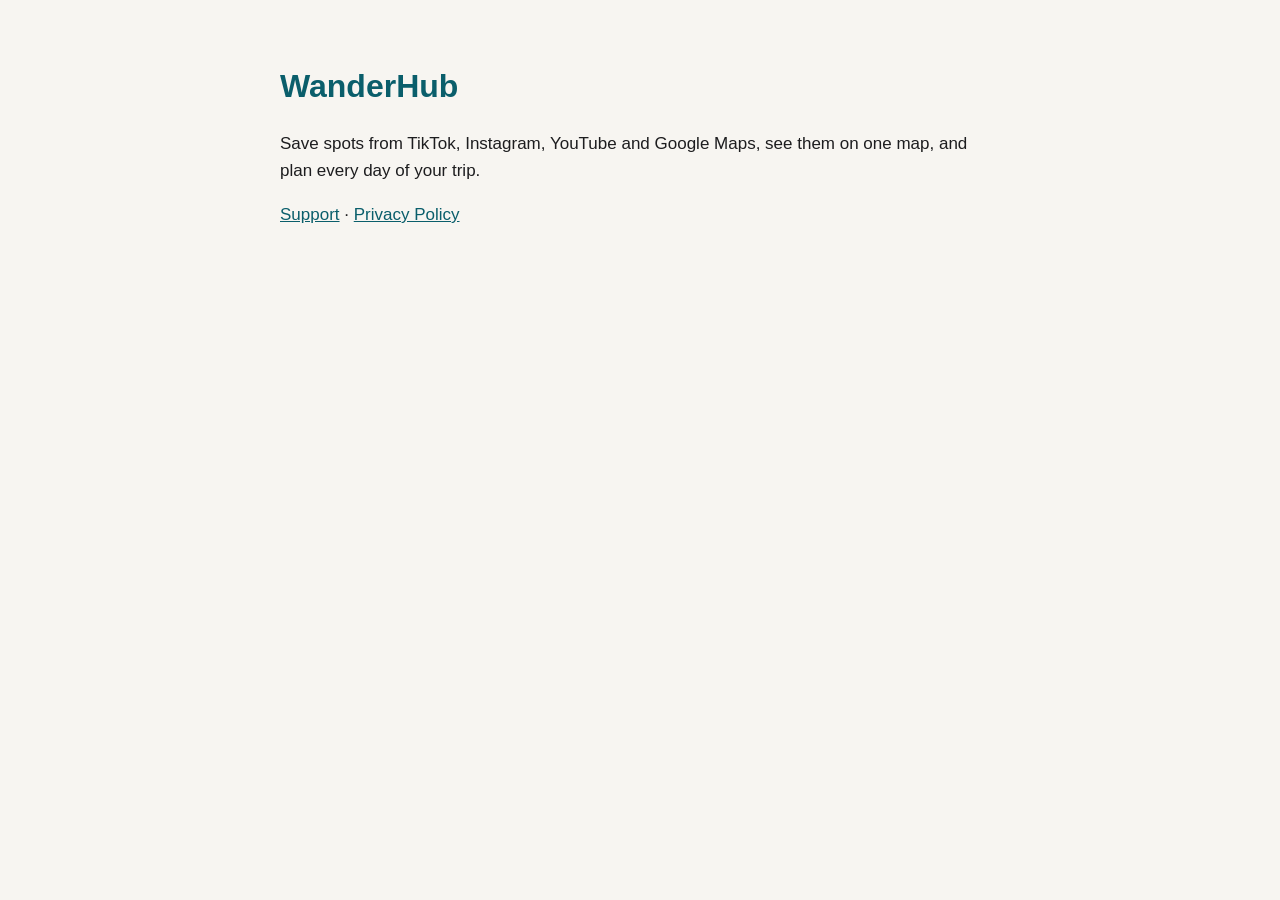
==== docs/index.html @ 9345e071 "Professional app icon (light/dark/tinted), trial-aware paywall ($4.99/mo with 3-day trial, $49.99/yr" ====
<!doctype html><html lang="en"><head><meta charset="utf-8"><meta name="viewport" content="width=device-width,initial-scale=1">
<title>WanderHub</title><link rel="stylesheet" href="style.css"></head><body><main>
<h1>WanderHub</h1><p>Save spots from TikTok, Instagram, YouTube and Google Maps, see them on one map, and plan every day of your trip.</p>
<p><a href="support.html">Support</a> · <a href="privacy.html">Privacy Policy</a></p></main></body></html>
---- docs/style.css ----
:root{--ink:#0A5E6B;--paper:#F7F5F1;--text:#1d1d1f;--muted:#5f6368}
@media (prefers-color-scheme:dark){:root{--ink:#8DB8D8;--paper:#151617;--text:#f2f2f2;--muted:#a1a1a6}}
body{margin:0;background:var(--paper);color:var(--text);font:17px/1.6 -apple-system,BlinkMacSystemFont,"SF Pro Rounded","Segoe UI",sans-serif}
main{max-width:720px;margin:0 auto;padding:40px 16px 80px}
h1{color:var(--ink);font-size:2rem;margin-bottom:.2em}h2{color:var(--ink);margin-top:1.8em}
.muted{color:var(--muted)}a{color:var(--ink)}
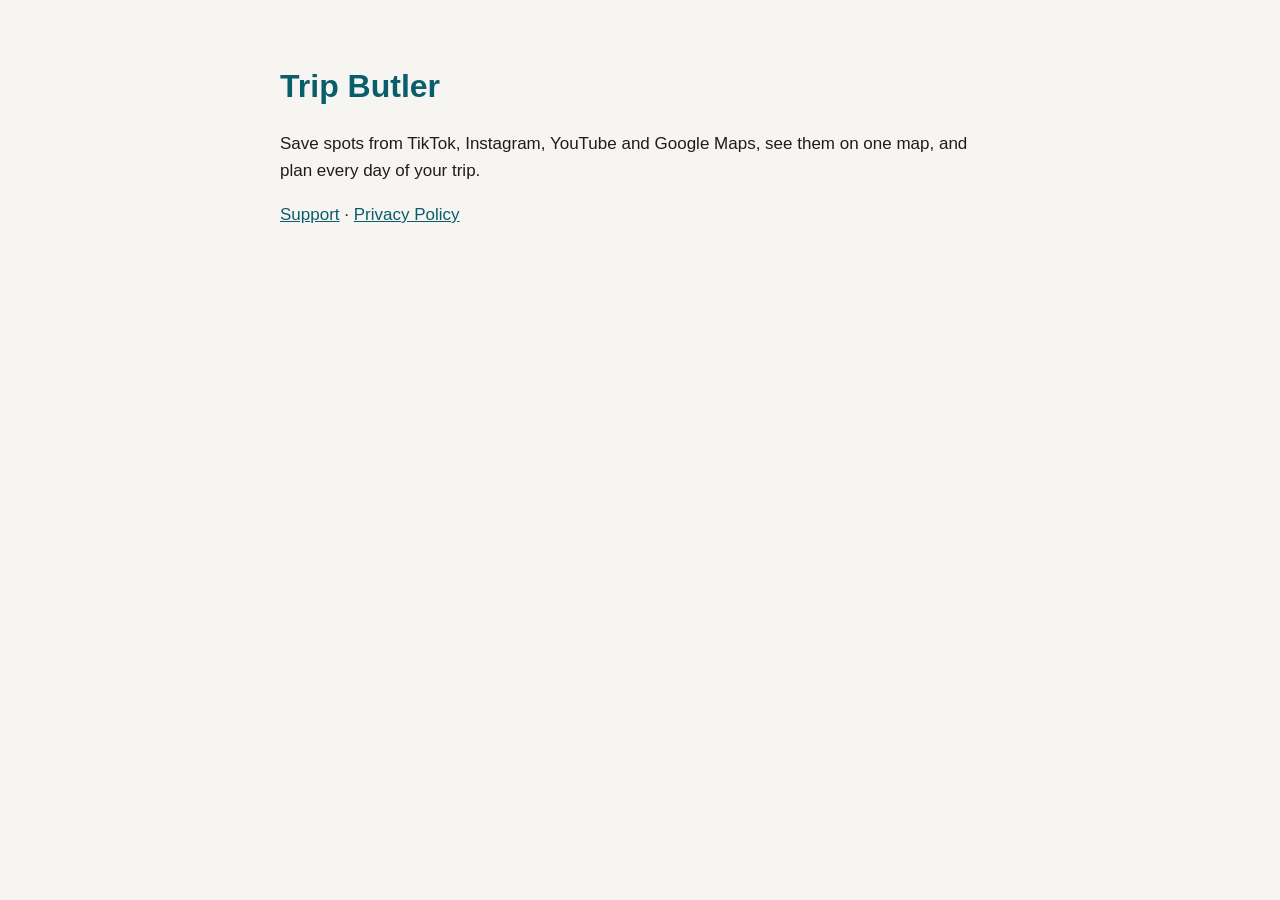
==== commit 5a6fe77f: "Rename to Trip Butler with a new icon; build 7 New name across the app, share extension and web page" ====
--- a/docs/index.html
+++ b/docs/index.html
@@ -1,4 +1,4 @@
 <!doctype html><html lang="en"><head><meta charset="utf-8"><meta name="viewport" content="width=device-width,initial-scale=1">
-<title>WanderHub</title><link rel="stylesheet" href="style.css"></head><body><main>
-<h1>WanderHub</h1><p>Save spots from TikTok, Instagram, YouTube and Google Maps, see them on one map, and plan every day of your trip.</p>
+<title>Trip Butler</title><link rel="stylesheet" href="style.css"></head><body><main>
+<h1>Trip Butler</h1><p>Save spots from TikTok, Instagram, YouTube and Google Maps, see them on one map, and plan every day of your trip.</p>
 <p><a href="support.html">Support</a> · <a href="privacy.html">Privacy Policy</a></p></main></body></html>
